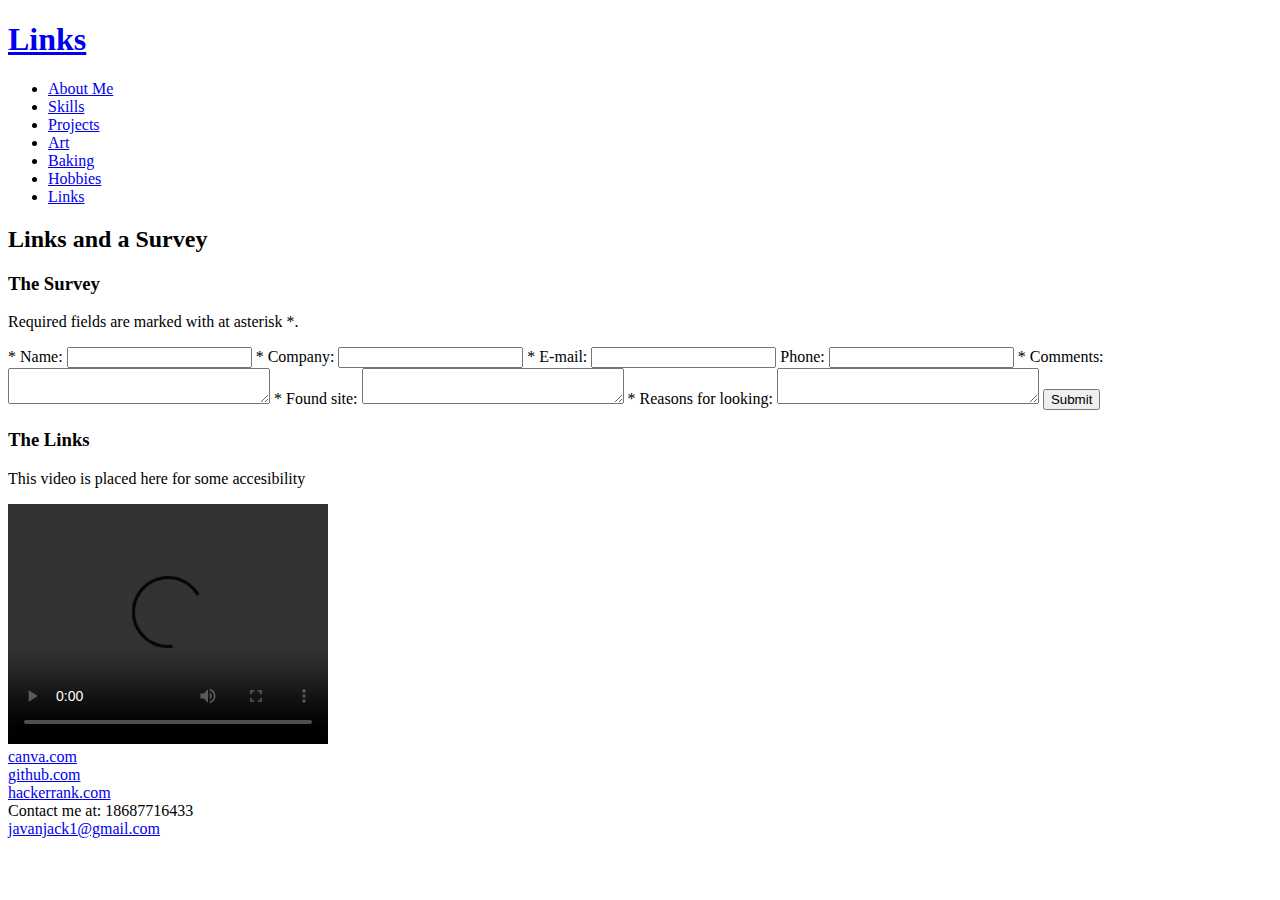
==== links.html @ ad8ceda7 "Update links.html" ====
<!DOCTYPE html>
<html lang="en">
 
    <head>
	     <title>Links</title>
		<meta charset="utf-8">
		<meta name="viewport" content="width=device-width, initial-scale=1.0">
		<link rel="stylesheet" href="javan.css">
		<meta name="description" content="A site a site based entirely on my skills, projects, hobbies, art, 
		art, and links. It focuses on me and my background.">
	</head>
	<body>
	<div id="wrapper">
	<header>
	<h1> <a href="index.html">Links</a></h1>
	</header>
	
	
	<nav>
    <ul>	
	    <li><a href="index.html">About Me</a></li>
		<li><a href="skills.html">Skills</a></li>
		<li><a href="projects.html">Projects</a></li>
		<li><a href="art.html">Art</a></li>
		<li><a href="baking.html">Baking</a></li>
		<li><a href="hobbies.html">Hobbies</a></li>
		<li><a href="links.html">Links</a></li>
	</ul>
	</nav>
	
	<main>
	<h2> Links and a Survey</h2>
	
	<h3>The Survey</h3>
	
	<p>Required fields are marked with at asterisk *.</p>
	
	<form action="https://webdevbasics.net/scripts/javan.php" method="post">
	<label for="myName">* Name:</label>
	<input type="text" id="myName" name="myName" required="required">
	
	<label for="myCompany">* Company:</label>
	<input type="text" id="myCompany" name="myCompany" required="required">
	
	<label for="myEmail">* E-mail:</label>
	<input type="text" id="myEmail" name="myEmail" required="required">
	
	<label for="myPhone">Phone:</label>
	<input type="text" id="myPhone" name="myPhone" maxlength="12">
	
	<label for="myComments">* Comments:</label>
	<textarea id="myComments" name="myComments" rows="2" cols="30" required="required">
	</textarea>
	
	<label for="myFinding">* Found site:</label>
	<textarea id="myFinding" name="myFinding" rows="2" cols="30" required="required">
	</textarea>
	
	<label for="myReasons">* Reasons for looking:</label>
	<textarea id="myReasons" name="myReasons" rows="2" cols="30" required="required">
	</textarea>
	<input type="Submit">
	</form>
	
	<h3>The Links</h3>
	<p> This video is placed here for some accesibility </p>
	<video controls="controls" width="320" height="240">
	<source src="cisvid.mp4" type="video/mp4">
	<a href="cisvid.mov">Accesibility video</a> (.mov)</video>
	
	<a href ="https://www.canva.com/"> <br>canva.com</a>
	<a href ="https://github.com/"> <br>github.com</a>
	<a href ="https://www.hackerrank.com/"> <br>hackerrank.com</a>
	<footer> 
	     Contact me at: 18687716433
	<a href="mailto:javanjack1@gmail.com"> <br>javanjack1@gmail.com</a>
	</footer>
	</div>
	</main>
	</div>
	</body>
</html>
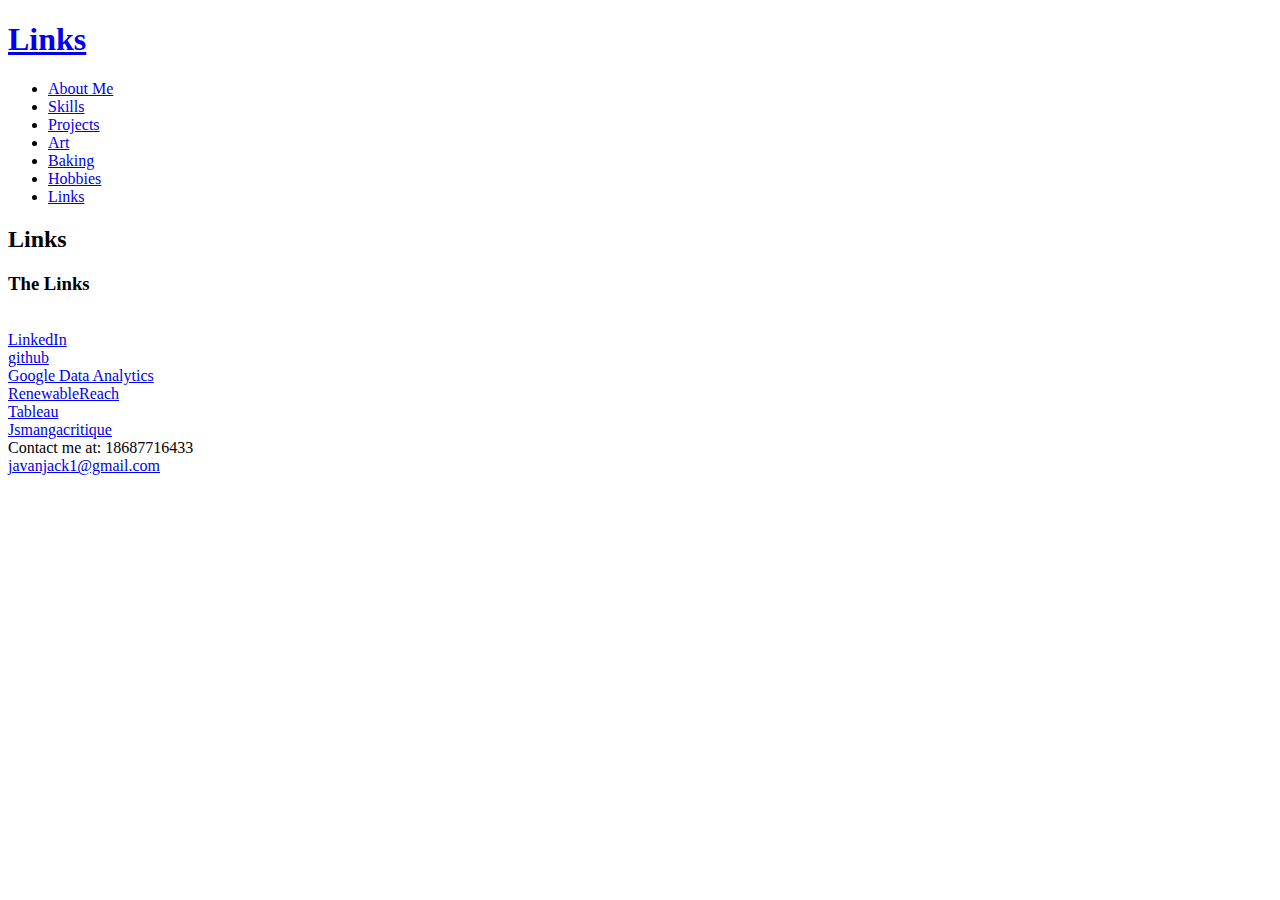
==== commit 9cfc7aa1: "Update links.html" ====
--- a/links.html
+++ b/links.html
@@ -29,48 +29,17 @@
 	</nav>
 	
 	<main>
-	<h2> Links and a Survey</h2>
+	<h2> Links</h2>
 	
-	<h3>The Survey</h3>
-	
-	<p>Required fields are marked with at asterisk *.</p>
-	
-	<form action="https://webdevbasics.net/scripts/javan.php" method="post">
-	<label for="myName">* Name:</label>
-	<input type="text" id="myName" name="myName" required="required">
-	
-	<label for="myCompany">* Company:</label>
-	<input type="text" id="myCompany" name="myCompany" required="required">
-	
-	<label for="myEmail">* E-mail:</label>
-	<input type="text" id="myEmail" name="myEmail" required="required">
-	
-	<label for="myPhone">Phone:</label>
-	<input type="text" id="myPhone" name="myPhone" maxlength="12">
-	
-	<label for="myComments">* Comments:</label>
-	<textarea id="myComments" name="myComments" rows="2" cols="30" required="required">
-	</textarea>
-	
-	<label for="myFinding">* Found site:</label>
-	<textarea id="myFinding" name="myFinding" rows="2" cols="30" required="required">
-	</textarea>
-	
-	<label for="myReasons">* Reasons for looking:</label>
-	<textarea id="myReasons" name="myReasons" rows="2" cols="30" required="required">
-	</textarea>
-	<input type="Submit">
-	</form>
 	
 	<h3>The Links</h3>
-	<p> This video is placed here for some accesibility </p>
-	<video controls="controls" width="320" height="240">
-	<source src="cisvid.mp4" type="video/mp4">
-	<a href="cisvid.mov">Accesibility video</a> (.mov)</video>
-	
-	<a href ="https://www.canva.com/"> <br>canva.com</a>
-	<a href ="https://github.com/"> <br>github.com</a>
-	<a href ="https://www.hackerrank.com/"> <br>hackerrank.com</a>
+
+	<a href ="http://linkedin.com/in/javanjack"> <br>LinkedIn</a>	
+	<a href ="https://github.com/Javanjack/"> <br>github</a>
+	<a href ="https://www.credly.com/badges/db6e1774-60b0-4166-8938-1b5ed5c9b545/public_url"> <br>Google Data Analytics</a>
+	<a href ="https://bigeater459.wixsite.com/renewablereach"> <br>RenewableReach</a>
+	<a href ="https://public.tableau.com/app/profile/javan.jack"> <br>Tableau</a>
+	<a href ="https://jsmangacritique.com/"> <br>Jsmangacritique</a>
 	<footer> 
 	     Contact me at: 18687716433
 	<a href="mailto:javanjack1@gmail.com"> <br>javanjack1@gmail.com</a>
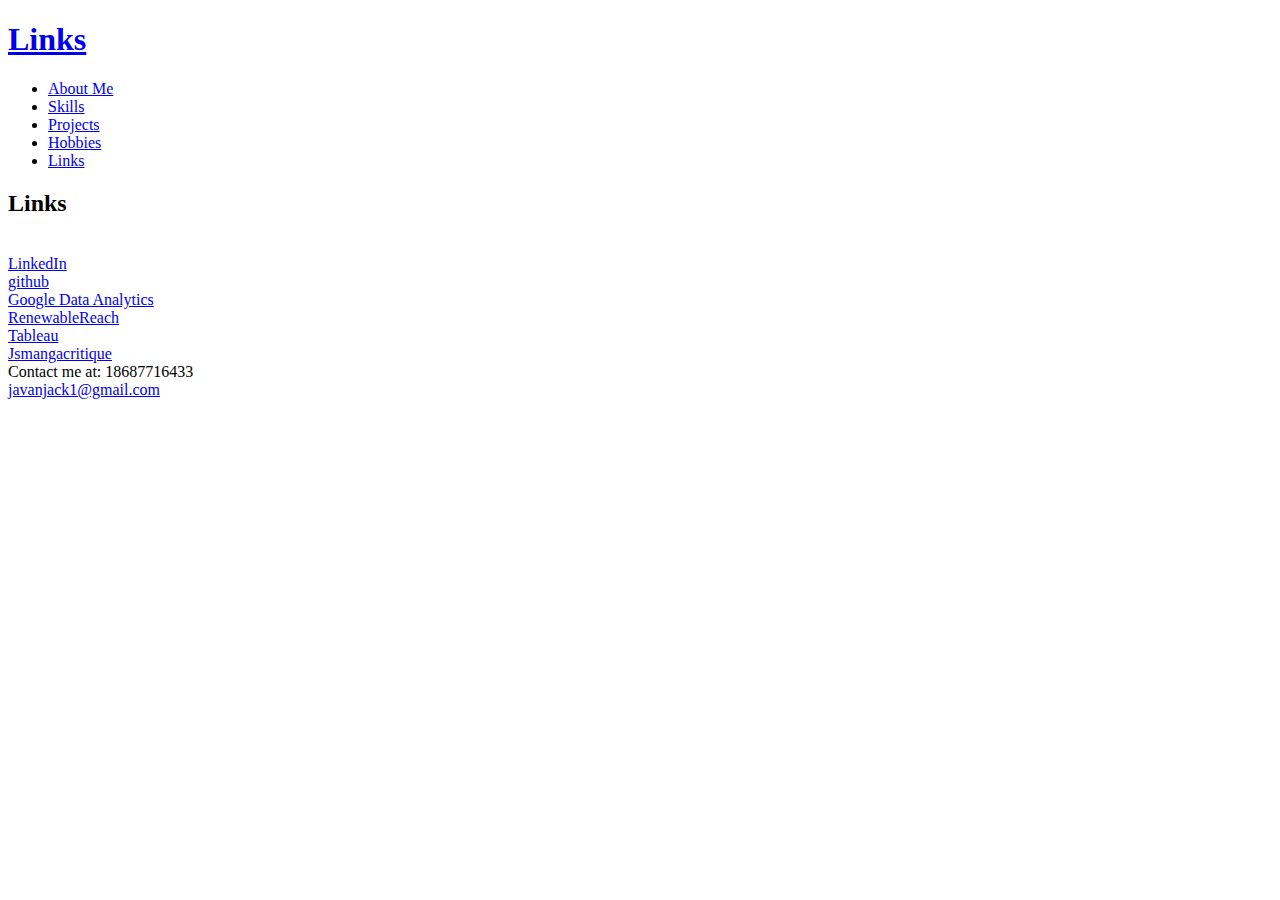
==== commit 8d885956: "Update links.html" ====
--- a/links.html
+++ b/links.html
@@ -21,8 +21,6 @@
 	    <li><a href="index.html">About Me</a></li>
 		<li><a href="skills.html">Skills</a></li>
 		<li><a href="projects.html">Projects</a></li>
-		<li><a href="art.html">Art</a></li>
-		<li><a href="baking.html">Baking</a></li>
 		<li><a href="hobbies.html">Hobbies</a></li>
 		<li><a href="links.html">Links</a></li>
 	</ul>
@@ -30,9 +28,6 @@
 	
 	<main>
 	<h2> Links</h2>
-	
-	
-	<h3>The Links</h3>
 
 	<a href ="http://linkedin.com/in/javanjack"> <br>LinkedIn</a>	
 	<a href ="https://github.com/Javanjack/"> <br>github</a>
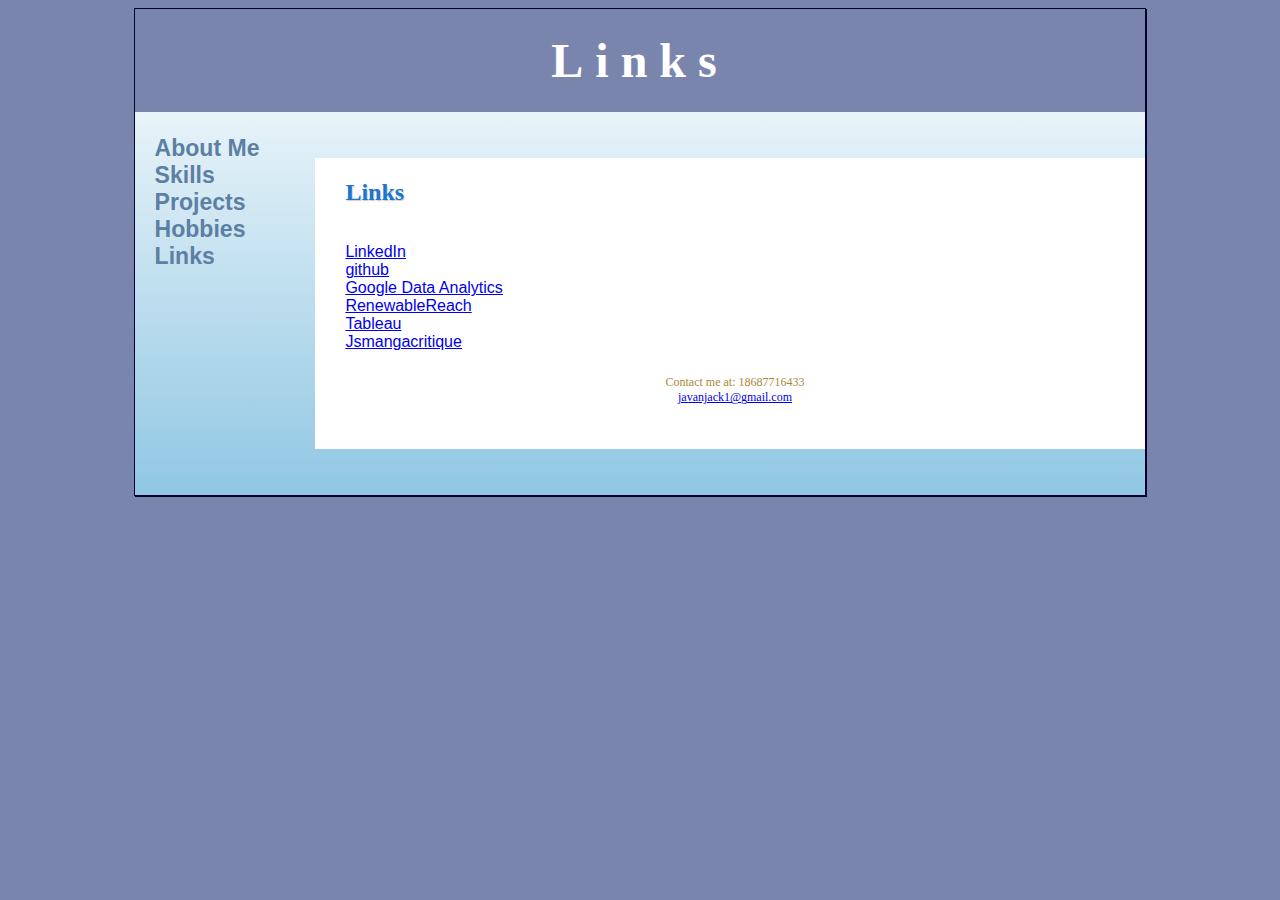
==== commit 2ce53588: "Update links.html" ====
--- a/links.html
+++ b/links.html
@@ -5,7 +5,7 @@
 	     <title>Links</title>
 		<meta charset="utf-8">
 		<meta name="viewport" content="width=device-width, initial-scale=1.0">
-		<link rel="stylesheet" href="javan.css">
+		<link rel="stylesheet" href="style.css">
 		<meta name="description" content="A site a site based entirely on my skills, projects, hobbies, art, 
 		art, and links. It focuses on me and my background.">
 	</head>
--- a/style.css
+++ b/style.css
@@ -0,0 +1,115 @@
+* {box-sizing: border-box;}
+
+body { background-color : #7a85ad;color: #aa8739; font-family: Arial, Helevetica, sans-serif;}
+
+header {background-color : #7a85ad;color: #aa8739; 
+  text-align: center;}
+
+header a:link{text-decoration: none; color: #FFFFFF;}
+header a:visited{text-decoration: none;color: #FFFFFF;}
+header a:hover{color: #90c7e3;}
+
+
+nav { font-weight: bold; padding: 0; font-size:120%; text-align: center; }
+nav ul {list-style: none; margin: 0; padding-left: 0; font-size: 1.2em;}
+nav li {border-bottom: 1px solid #000033;}
+nav a {text-decoration: none;}
+
+
+nav a:link{color: #5C7FA3;}
+nav a:visited{color:#344873;}
+nav a:hover { color: #552a00;
+transition: color 3s linear; }
+
+h1 {margin-bottom:0;margin-top:0;font-family:Georgia,"Times New Roman", serif; font-size:3em; letter-spacing:.25em; padding-top: .5em; padding-bottom: .5em;}
+
+h2 {color : #1976D2; font-family: Georgia, "Times New Roman", serif; text-shadow: 1px 1px 1px #CCCCCC;}
+
+dt {color : #002171;}
+
+h3 {font-family: Georgia, "Times New Roman", serif; color: #000033;}
+
+main{padding:1px 20px 20px 30px;background-color: #FFFFFF; display: block; overflow: auto;}
+
+main ul{list-style-image : url(marker.gif); }
+
+footer{font-size: 75%;background-color: #FFFFFF;font-family: Georgia, "Times New Roman", serif; font-weight: italic; text-align: center; padding: 2em;}
+
+
+#wrapper{background-color: #90C7E3;  background-image:linear-gradient( to bottom, #FFFFFF,#90C7E3); background-repeat: no-repeat;}
+
+#bakinghero{height: 300px; background-image: url(bread2.png); background-size: 100% 100%; background-repeat: no-repeat;}
+
+#arthero{height: 300px; background-image: url(flower1.png); background-size: 100% 100%; background-repeat: no-repeat;}
+
+section {float: left;width:33%; padding-left: 2em; padding-right: 2em; }
+
+
+
+
+@media (min-width: 600px) {
+	nav ul{
+		display: flex;
+		flexflow: row nowrap;
+	justify-content: space-around;}
+	
+	nav li{
+	border-bottom: none;}
+	
+	section{
+		padding-left: 2em; padding-right: 2em;
+	}
+	
+	.content main {
+		display: grid;
+		grid-template-rows: auto;
+		grid-template-columns: 1fr 1fr 1fr;
+	}
+	
+	h2		{	grid-row: 1 / 2; grid-column: 1 / 5;}
+	section	{	grid-row: 2 / 3; grid-column: auto;}
+	#special{	grid-row: auto; grid-column: 1 / 5;}
+	footer	{	grid-row: auto; grid-column: 1 / 5;}
+	
+	form{
+		display: grid;
+		width: 60%;
+		gap: 1em;
+		grid-gap: 1em;
+		grid-template-rows: auto;
+		grid-template-columns: 6em 1fr;
+	}
+	input[ type="submit"]{
+	grid-row:auto;
+	grid-column: 2/3;
+	width: 9em;
+}
+
+@media (min-width: 1024px) {
+	nav ul {
+		display: flex;
+		flex-direction: column;
+		padding-top: 1em;
+	}
+	
+	nav{
+		text-align:left;
+		padding-left:1em;
+	}
+	
+	#wrapper {
+		margin: auto;
+		width: 80%;
+		border: 1px solid #000033;
+		box-shadow: 1px 1px #000033;
+		display: grid;
+		grid-template-rows: auto;
+		grid-template-columns: 180px auto;
+	}
+	
+	header {grid-row: 1/2 ; grid-column: 1/3;}
+	nav		{grid-row: 2/5 ; grid-column: 1/2;}
+	div 	{grid-row: 2/3 ; grid-column: 2/3;}
+	main	{grid-row: 3/4 ; grid-column: 2/3;}
+	footer	{grid-row: 4/5 ; grid-column: 2/3;}
+}	
